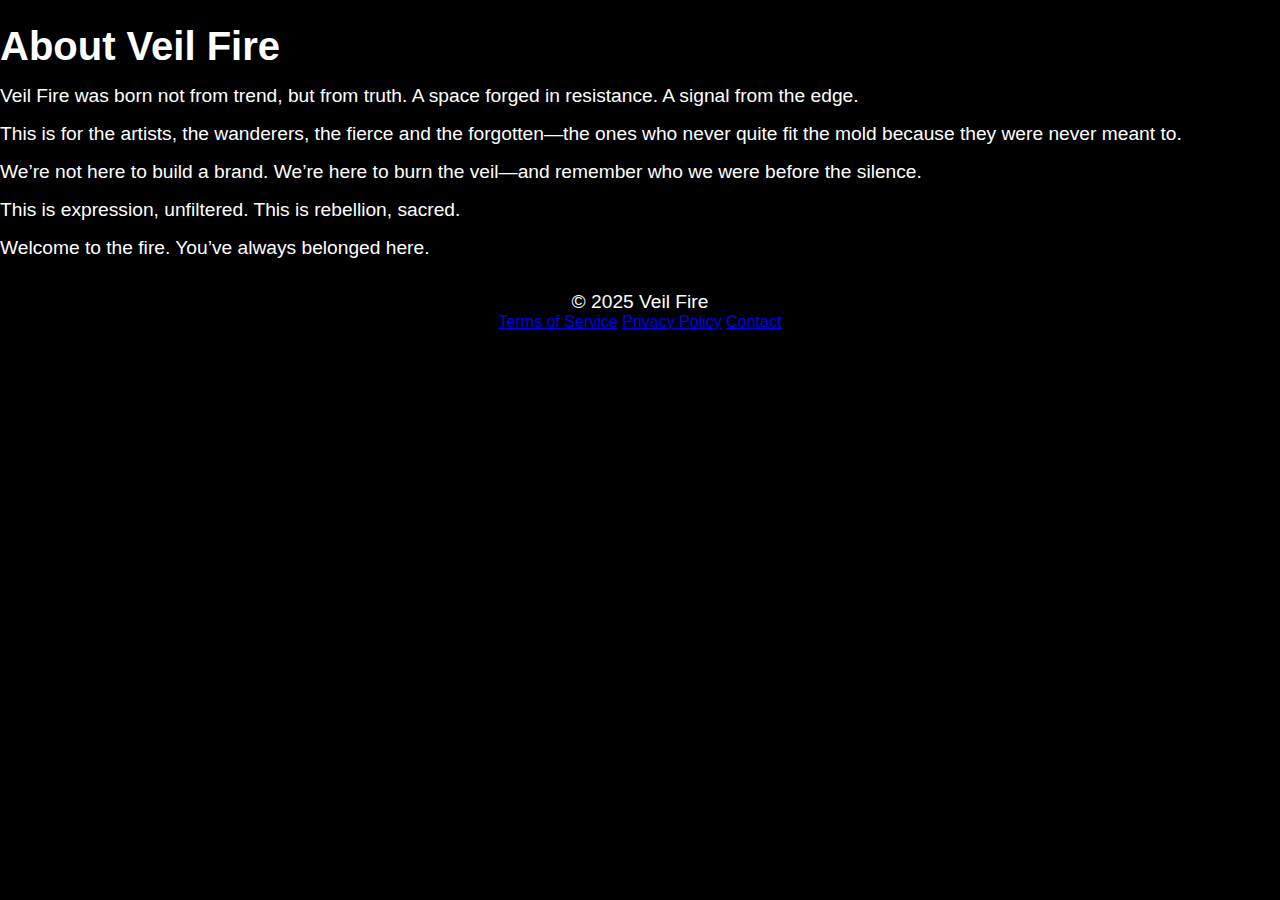
==== about.html @ 5490ddd3 "Create about.html" ====
<!DOCTYPE html>
<html lang="en">
<head>
    <meta charset="UTF-8">
    <meta name="viewport" content="width=device-width, initial-scale=1.0">
    <title>About Veil Fire</title>
    <link rel="stylesheet" href="styles.css">
</head>
<body>
    <header>
        <h1>About Veil Fire</h1>
    </header>
    <main>
        <p>Veil Fire was born not from trend, but from truth. A space forged in resistance. A signal from the edge.</p>
        <p>This is for the artists, the wanderers, the fierce and the forgotten—the ones who never quite fit the mold because they were never meant to.</p>
        <p>We’re not here to build a brand. We’re here to burn the veil—and remember who we were before the silence.</p>
        <p>This is expression, unfiltered. This is rebellion, sacred.</p>
        <p>Welcome to the fire. You’ve always belonged here.</p>
    </main>
    <footer>
        <p>&copy; 2025 Veil Fire</p>
        <a href="#">Terms of Service</a>
        <a href="#">Privacy Policy</a>
        <a href="#">Contact</a>
    </footer>
</body>
</html>
---- styles.css ----
/* Reset */
* {
    margin: 0;
    padding: 0;
    box-sizing: border-box;
}

body {
    font-family: Arial, sans-serif;
    background-color: black;
    color: white;
}

#hero {
    text-align: center;
    background: linear-gradient(to right, red, orange);
    padding: 2rem;
}

.logo img {
    display: block;
    margin: 0 auto;
    max-width: 150px;
    height: auto;
}

nav {
    text-align: center;
    margin-top: 1rem;
}

nav ul {
    display: inline-block;
    list-style: none;
    padding: 0;
}

nav ul li {
    display: inline;
    margin: 0 1rem;
}

nav ul li a {
    text-decoration: none;
    color: white;
    font-size: 1.2rem;
}

h1 {
    margin-top: 1.5rem;
    font-size: 2.5rem;
}

p {
    margin-top: 1rem;
    font-size: 1.2rem;
}

.cta {
    margin: 1rem;
    padding: 0.7rem 1.5rem;
    background-color: white;
    color: black;
    border: none;
    cursor: pointer;
    transition: background-color 0.3s, box-shadow 0.3s;
}

.cta:hover {
    background-color: orange;
    box-shadow: 0 0 15px orange;
}

footer {
    text-align: center;
    padding: 1rem;
    background-color: black;
    color: white;
}
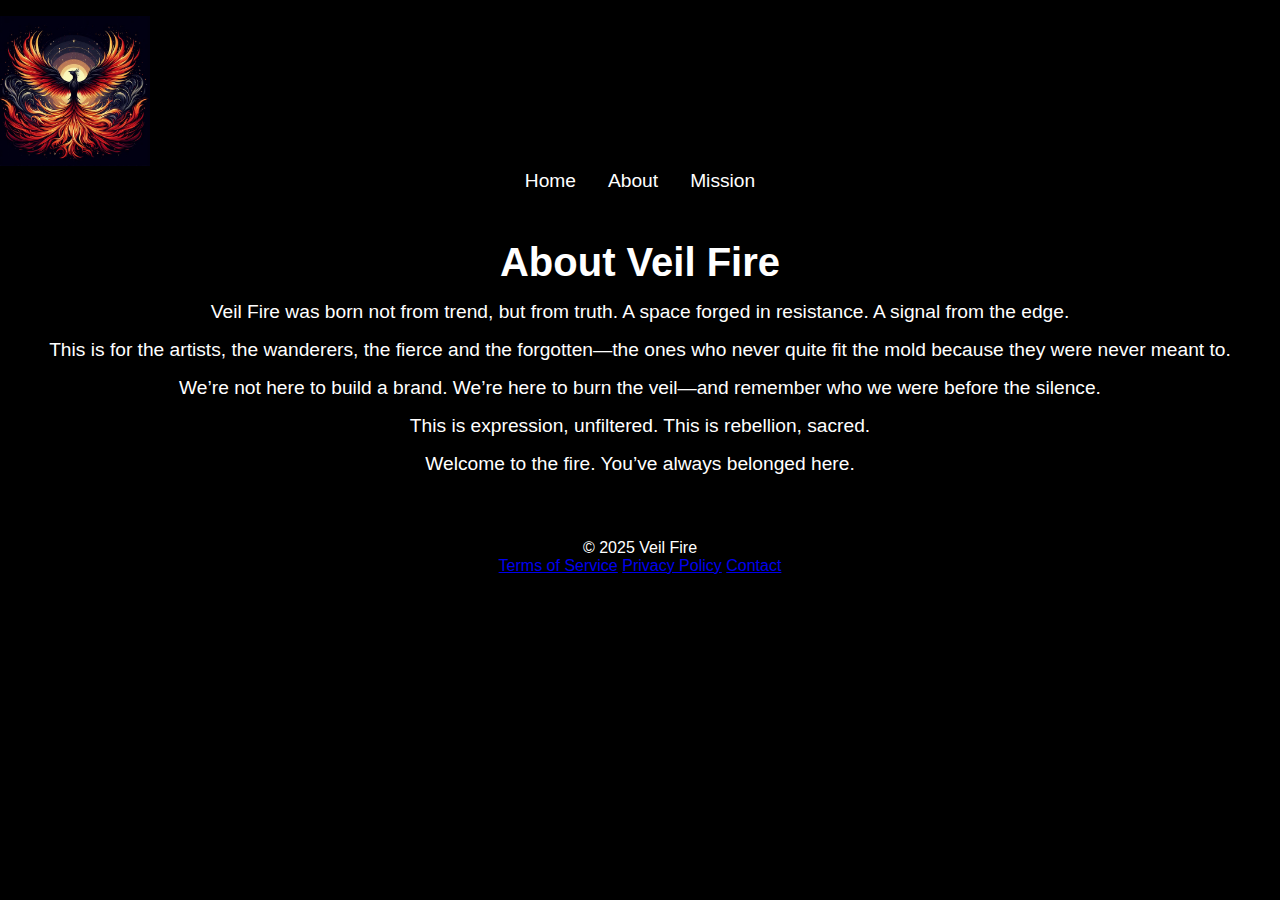
==== commit 9f0f3ef7: "Update about.html" ====
--- a/about.html
+++ b/about.html
@@ -8,9 +8,19 @@
 </head>
 <body>
     <header>
-        <h1>About Veil Fire</h1>
+        <div class="logo">
+            <img src="phoenix-logo.png" alt="Veil Fire Logo" style="max-width: 150px; height: auto;">
+        </div>
+        <nav>
+            <ul>
+                <li><a href="index.html">Home</a></li>
+                <li><a href="about.html">About</a></li>
+                <li><a href="mission.html">Mission</a></li>
+            </ul>
+        </nav>
     </header>
     <main>
+        <h1>About Veil Fire</h1>
         <p>Veil Fire was born not from trend, but from truth. A space forged in resistance. A signal from the edge.</p>
         <p>This is for the artists, the wanderers, the fierce and the forgotten—the ones who never quite fit the mold because they were never meant to.</p>
         <p>We’re not here to build a brand. We’re here to burn the veil—and remember who we were before the silence.</p>
--- a/styles.css
+++ b/styles.css
@@ -11,32 +11,24 @@
     color: white;
 }
 
-#hero {
-    text-align: center;
-    background: linear-gradient(to right, red, orange);
-    padding: 2rem;
-}
-
-.logo img {
-    display: block;
-    margin: 0 auto;
-    max-width: 150px;
-    height: auto;
-}
-
-nav {
-    text-align: center;
-    margin-top: 1rem;
+header {
+    position: sticky;
+    top: 0;
+    background-color: black;
+    z-index: 1000; /* Ensures the header stays on top */
+    padding: 1rem 0;
+    box-shadow: 0 2px 5px rgba(0, 0, 0, 0.5); /* Adds subtle shadow for emphasis */
 }
 
 nav ul {
-    display: inline-block;
+    display: flex;
+    justify-content: center;
     list-style: none;
     padding: 0;
+    margin: 0;
 }
 
 nav ul li {
-    display: inline;
     margin: 0 1rem;
 }
 
@@ -44,31 +36,26 @@
     text-decoration: none;
     color: white;
     font-size: 1.2rem;
+    transition: color 0.3s;
 }
 
-h1 {
-    margin-top: 1.5rem;
-    font-size: 2.5rem;
+nav ul li a:hover {
+    color: orange; /* Highlight effect when hovering */
 }
 
-p {
-    margin-top: 1rem;
-    font-size: 1.2rem;
+main {
+    padding: 2rem;
+    text-align: center;
 }
 
-.cta {
-    margin: 1rem;
-    padding: 0.7rem 1.5rem;
-    background-color: white;
-    color: black;
-    border: none;
-    cursor: pointer;
-    transition: background-color 0.3s, box-shadow 0.3s;
+main h1 {
+    font-size: 2.5rem;
+    margin-bottom: 1rem;
 }
 
-.cta:hover {
-    background-color: orange;
-    box-shadow: 0 0 15px orange;
+main p {
+    font-size: 1.2rem;
+    margin-bottom: 1rem;
 }
 
 footer {
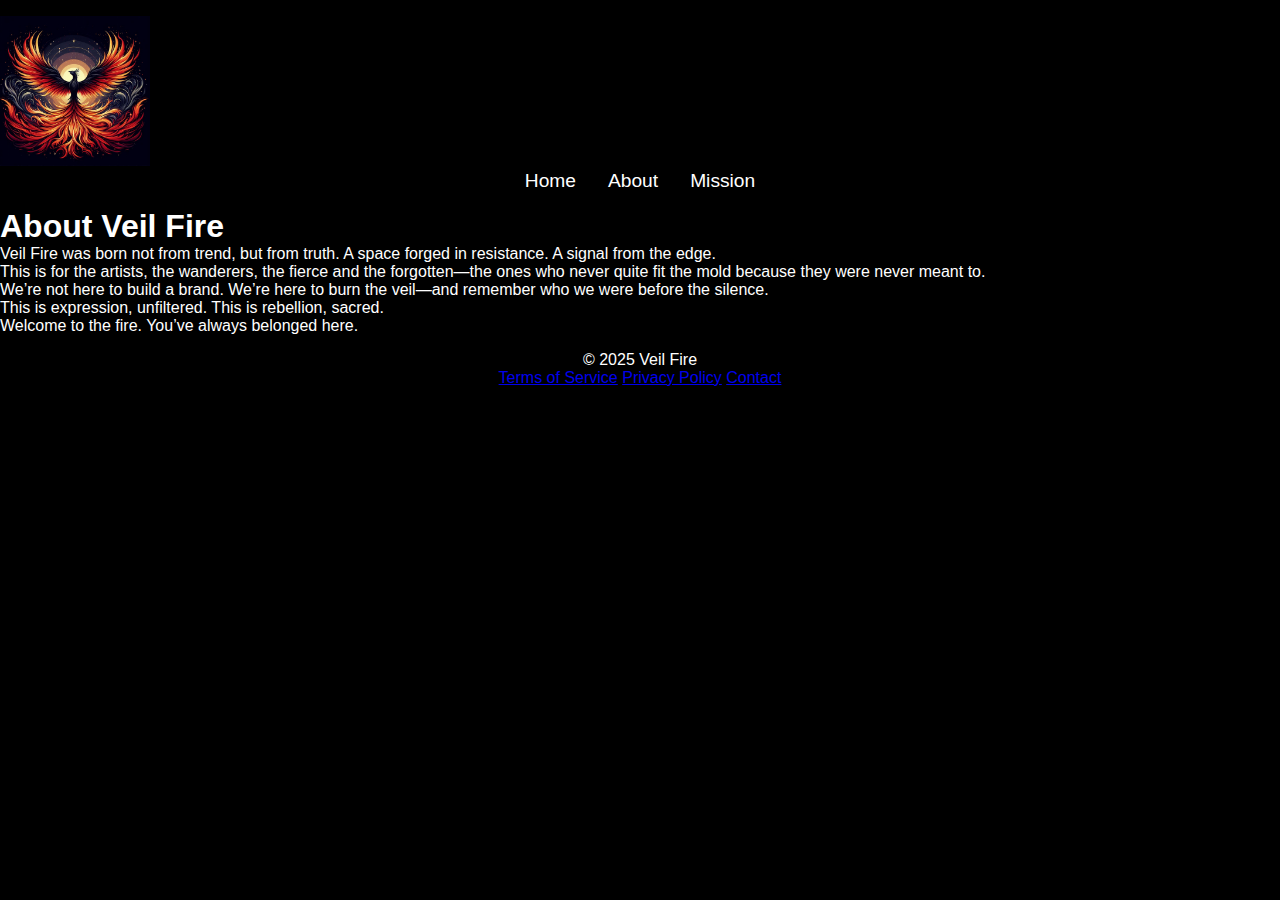
==== commit f3830d58: "Update about.html" ====
--- a/about.html
+++ b/about.html
@@ -19,14 +19,14 @@
             </ul>
         </nav>
     </header>
-    <main>
+    <section id="main-content">
         <h1>About Veil Fire</h1>
         <p>Veil Fire was born not from trend, but from truth. A space forged in resistance. A signal from the edge.</p>
         <p>This is for the artists, the wanderers, the fierce and the forgotten—the ones who never quite fit the mold because they were never meant to.</p>
         <p>We’re not here to build a brand. We’re here to burn the veil—and remember who we were before the silence.</p>
         <p>This is expression, unfiltered. This is rebellion, sacred.</p>
         <p>Welcome to the fire. You’ve always belonged here.</p>
-    </main>
+    </section>
     <footer>
         <p>&copy; 2025 Veil Fire</p>
         <a href="#">Terms of Service</a>
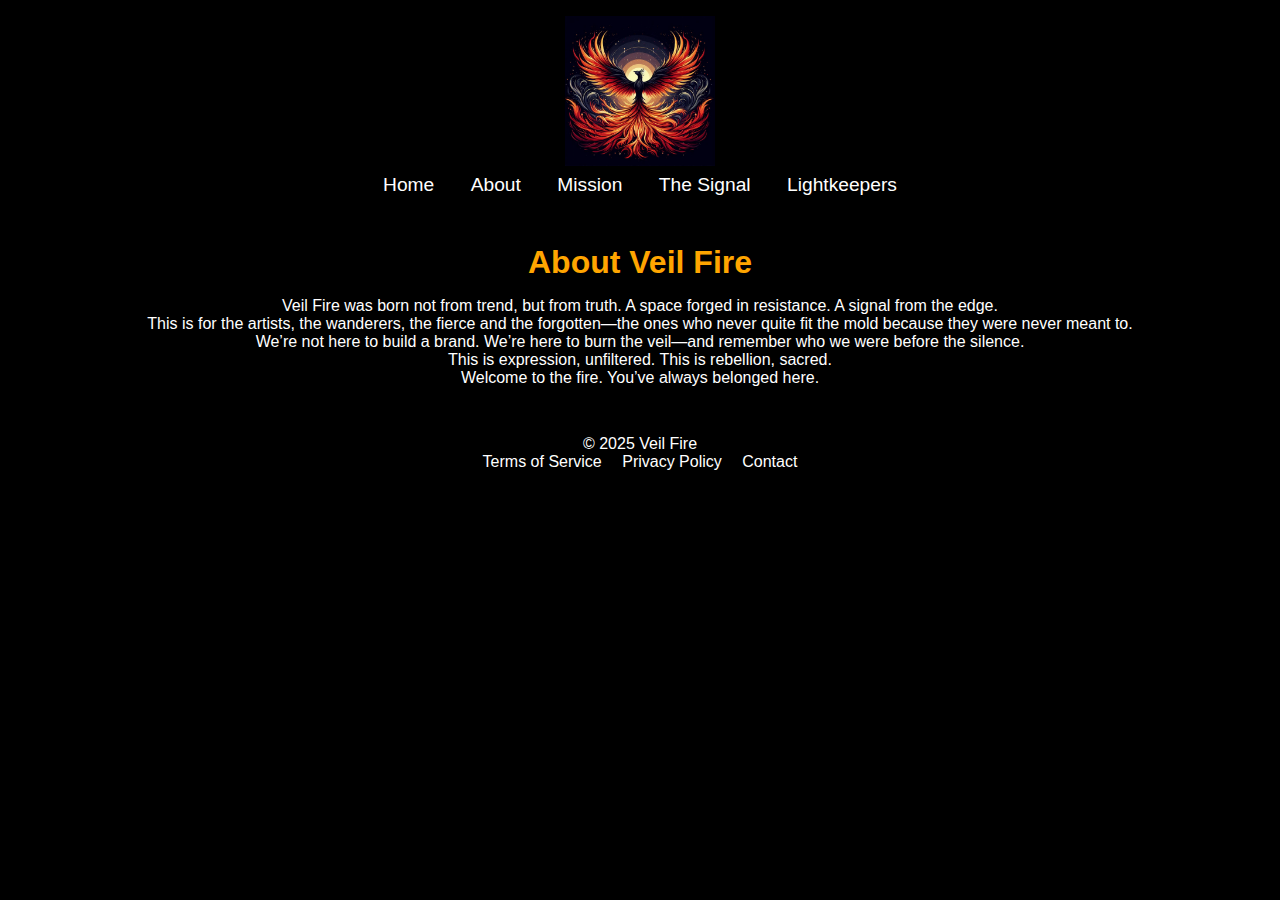
==== commit 32ad973b: "Update about.html" ====
--- a/about.html
+++ b/about.html
@@ -13,20 +13,22 @@
         </div>
         <nav>
             <ul>
-                <li><a href="index.html">Home</a></li>
+                <li><a href="index.html#home">Home</a></li>
                 <li><a href="about.html">About</a></li>
                 <li><a href="mission.html">Mission</a></li>
+                <li><a href="signal.html">The Signal</a></li>
+                <li><a href="lightkeepers.html">Lightkeepers</a></li>
             </ul>
         </nav>
     </header>
-    <section id="main-content">
+    <main>
         <h1>About Veil Fire</h1>
         <p>Veil Fire was born not from trend, but from truth. A space forged in resistance. A signal from the edge.</p>
         <p>This is for the artists, the wanderers, the fierce and the forgotten—the ones who never quite fit the mold because they were never meant to.</p>
         <p>We’re not here to build a brand. We’re here to burn the veil—and remember who we were before the silence.</p>
         <p>This is expression, unfiltered. This is rebellion, sacred.</p>
         <p>Welcome to the fire. You’ve always belonged here.</p>
-    </section>
+    </main>
     <footer>
         <p>&copy; 2025 Veil Fire</p>
         <a href="#">Terms of Service</a>
--- a/styles.css
+++ b/styles.css
@@ -11,24 +11,37 @@
     color: white;
 }
 
+/* Header and Navigation */
 header {
     position: sticky;
     top: 0;
     background-color: black;
-    z-index: 1000; /* Ensures the header stays on top */
+    z-index: 1000;
     padding: 1rem 0;
-    box-shadow: 0 2px 5px rgba(0, 0, 0, 0.5); /* Adds subtle shadow for emphasis */
+    box-shadow: 0 2px 5px rgba(0, 0, 0, 0.5);
+}
+
+.logo img {
+    display: block;
+    margin: 0 auto;
+    max-width: 150px;
+    height: auto;
+}
+
+nav {
+    text-align: center;
+    margin-top: 0.5rem;
 }
 
 nav ul {
-    display: flex;
-    justify-content: center;
+    display: inline-block;
     list-style: none;
     padding: 0;
     margin: 0;
 }
 
 nav ul li {
+    display: inline;
     margin: 0 1rem;
 }
 
@@ -40,27 +53,146 @@
 }
 
 nav ul li a:hover {
-    color: orange; /* Highlight effect when hovering */
+    color: orange;
 }
 
-main {
+/* Hero Section */
+#hero {
+    text-align: center;
+    background: linear-gradient(to right, red, orange);
     padding: 2rem;
-    text-align: center;
 }
 
-main h1 {
+#hero h1 {
     font-size: 2.5rem;
-    margin-bottom: 1rem;
+    margin-top: 1rem;
 }
 
-main p {
+#hero p {
+    margin-top: 1rem;
     font-size: 1.2rem;
-    margin-bottom: 1rem;
 }
 
+.cta {
+    margin: 1rem;
+    padding: 0.7rem 1.5rem;
+    background-color: white;
+    color: black;
+    border: none;
+    cursor: pointer;
+    transition: background-color 0.3s, box-shadow 0.3s;
+}
+
+.cta:hover {
+    background-color: orange;
+    box-shadow: 0 0 15px orange;
+}
+
+/* Footer */
 footer {
     text-align: center;
     padding: 1rem;
     background-color: black;
     color: white;
 }
+
+footer a {
+    color: white;
+    text-decoration: none;
+    margin: 0 0.5rem;
+}
+
+footer a:hover {
+    color: orange;
+}
+
+/* Sections for The Signal */
+section {
+    margin: 2rem auto;
+    padding: 1.5rem;
+    border: 1px solid white;
+    border-radius: 8px;
+    max-width: 800px;
+}
+
+section h2 {
+    font-size: 1.8rem;
+    margin-bottom: 0.5rem;
+}
+
+section p {
+    font-size: 1.2rem;
+    margin-bottom: 0.5rem;
+}
+
+blockquote {
+    font-style: italic;
+    color: orange;
+    margin-top: 1rem;
+}
+
+/* Form for Lightkeepers */
+form {
+    display: flex;
+    flex-direction: column;
+    align-items: center;
+    margin: 2rem auto;
+    padding: 1.5rem;
+    border: 1px solid white;
+    border-radius: 8px;
+    max-width: 500px;
+}
+
+form label {
+    font-size: 1.2rem;
+    margin-bottom: 0.5rem;
+    align-self: flex-start;
+}
+
+form input, form select, form textarea, form button {
+    width: 100%;
+    padding: 0.5rem;
+    margin-bottom: 1rem;
+    border: 1px solid white;
+    border-radius: 5px;
+    background: black;
+    color: white;
+    font-size: 1rem;
+}
+
+form input:focus, form select:focus, form textarea:focus {
+    outline: none;
+    border-color: orange;
+    box-shadow: 0 0 10px orange;
+}
+
+form button {
+    background-color: orange;
+    color: black;
+    cursor: pointer;
+    font-weight: bold;
+    transition: background-color 0.3s, box-shadow 0.3s;
+}
+
+form button:hover {
+    background-color: white;
+    box-shadow: 0 0 15px orange;
+}
+
+/* Global Styling Adjustments */
+main {
+    padding: 2rem;
+    text-align: center;
+}
+
+main h1, main h2 {
+    color: orange;
+    margin-bottom: 1rem;
+}
+
+@media (max-width: 768px) {
+    section, form {
+        padding: 1rem;
+        max-width: 90%;
+    }
+}
